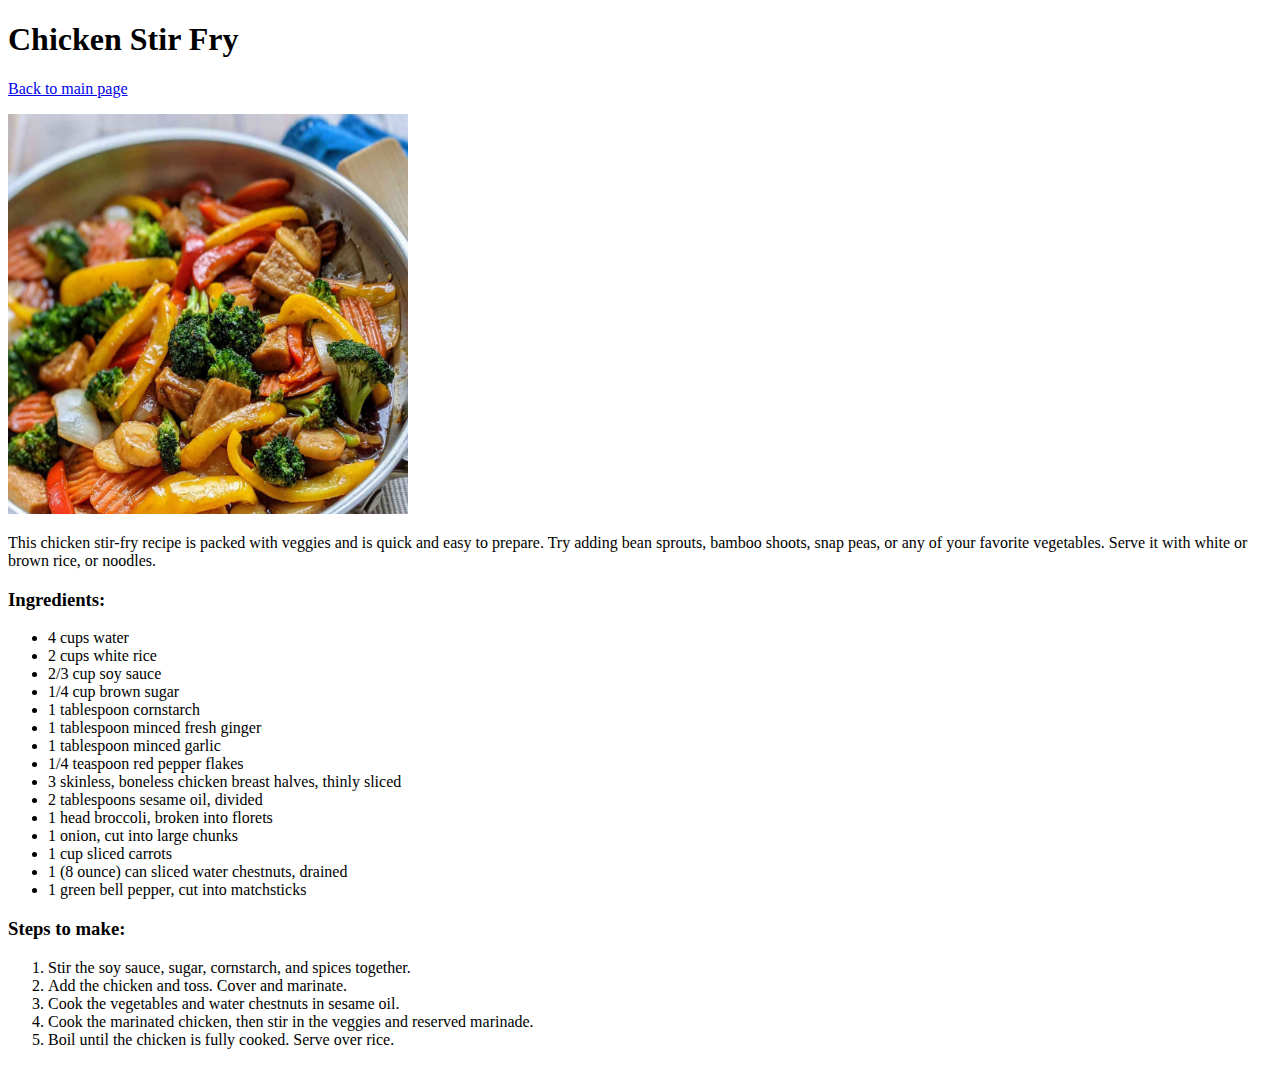
==== recipes/chicken-stir-fry.html @ c423a39a "Add a new recipes and fix some typos" ====
<!DOCTYPE html>
<html lang="en">
<head>
    <meta charset="UTF-8">
    <meta name="viewport" content="width=device-width, initial-scale=1.0">
    <title>Odin Recipes</title>
</head>
<body>
    <h1>Chicken Stir Fry</h1>
    <p><a href="../index.html">Back to main page</a></p>
    <img src="../images/ChickenStirFry.png" alt="Chicken stir fry" width="400" height="400">
    <p>This chicken stir-fry recipe is packed with veggies and is quick and easy to prepare. 
        Try adding bean sprouts, bamboo shoots, snap peas, or any of your favorite vegetables. 
        Serve it with white or brown rice, or noodles.</p>
    <p>
    <h3>Ingredients:</h3>
        <ul>
            <li>4 cups water</li>
            <li>2 cups white rice</li>
            <li>2/3 cup soy sauce</li>
            <li>1/4 cup brown sugar</li>
            <li>1 tablespoon cornstarch</li>
            <li>1 tablespoon minced fresh ginger</li>
            <li>1 tablespoon minced garlic</li>
            <li>1/4 teaspoon red pepper flakes</li>
            <li>3 skinless, boneless chicken breast halves, thinly sliced</li>
            <li>2 tablespoons sesame oil, divided</li>
            <li>1 head broccoli, broken into florets</li>
            <li>1 onion, cut into large chunks</li>
            <li>1 cup sliced carrots</li>
            <li>1 (8 ounce) can sliced water chestnuts, drained</li>
            <li>1 green bell pepper, cut into matchsticks</li>
        </ul>
    </p>
    <p>
    <h3>Steps to make:</h3>
        <ol>
            <li>Stir the soy sauce, sugar, cornstarch, and spices together.</li>
            <li>Add the chicken and toss. Cover and marinate.</li>
            <li>Cook the vegetables and water chestnuts in sesame oil.</li>
            <li>Cook the marinated chicken, then stir in the veggies and reserved marinade.</li>
            <li>Boil until the chicken is fully cooked. Serve over rice.</li>
        </ol>
    
    </p>
</body>
</html>
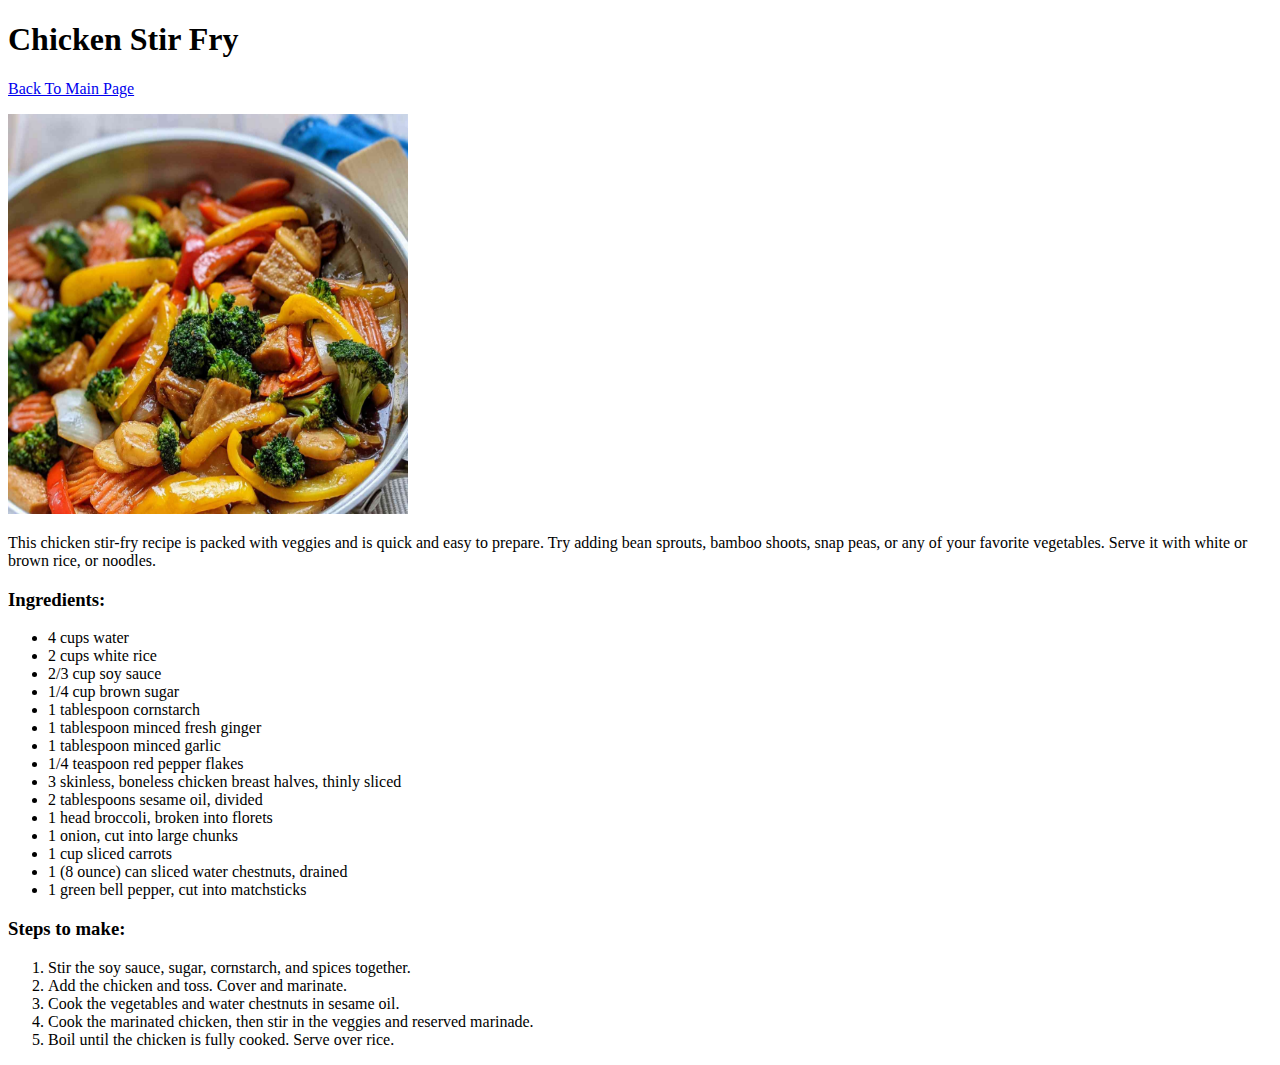
==== commit 6705360d: "Add new recipe. Fix typos on other files. Change alt text on pictures." ====
--- a/recipes/chicken-stir-fry.html
+++ b/recipes/chicken-stir-fry.html
@@ -7,8 +7,8 @@
 </head>
 <body>
     <h1>Chicken Stir Fry</h1>
-    <p><a href="../index.html">Back to main page</a></p>
-    <img src="../images/ChickenStirFry.png" alt="Chicken stir fry" width="400" height="400">
+    <p><a href="../index.html">Back To Main Page</a></p>
+    <img src="../images/ChickenStirFry.png" alt="Chicken stir fry picture" width="400" height="400">
     <p>This chicken stir-fry recipe is packed with veggies and is quick and easy to prepare. 
         Try adding bean sprouts, bamboo shoots, snap peas, or any of your favorite vegetables. 
         Serve it with white or brown rice, or noodles.</p>
@@ -41,7 +41,6 @@
             <li>Cook the marinated chicken, then stir in the veggies and reserved marinade.</li>
             <li>Boil until the chicken is fully cooked. Serve over rice.</li>
         </ol>
-    
     </p>
 </body>
 </html>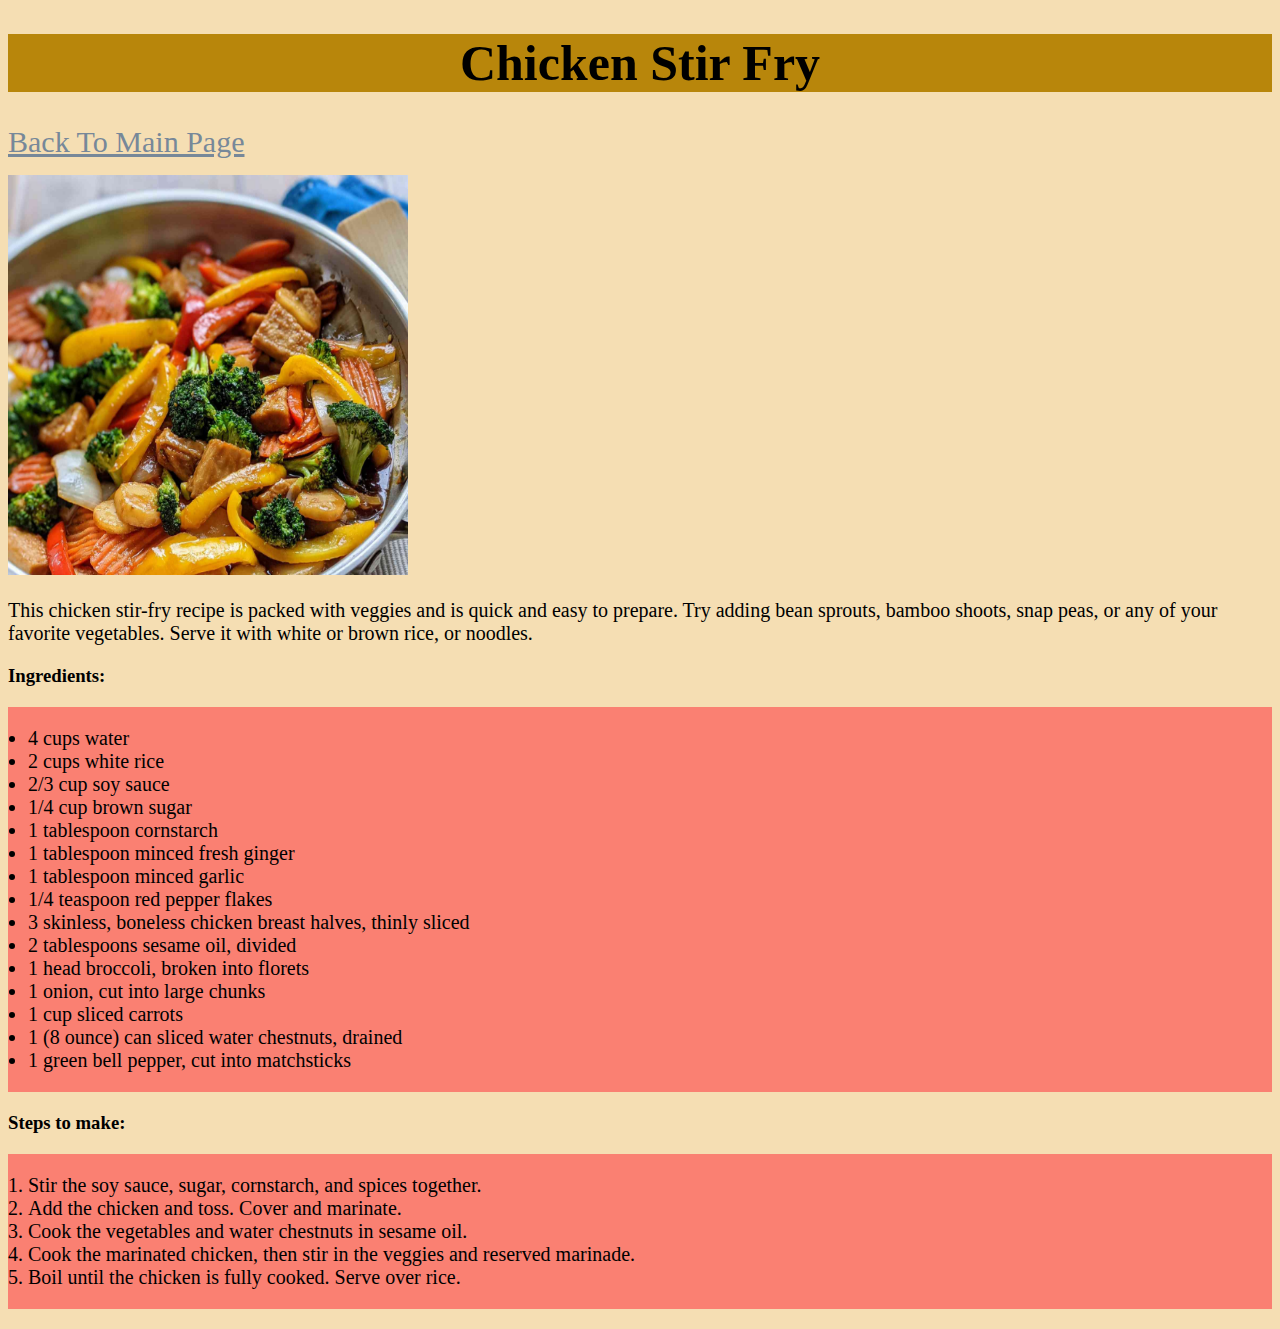
==== commit d9df130c: "Add very basic CSS styling" ====
--- a/recipes/chicken-stir-fry.html
+++ b/recipes/chicken-stir-fry.html
@@ -3,18 +3,19 @@
 <head>
     <meta charset="UTF-8">
     <meta name="viewport" content="width=device-width, initial-scale=1.0">
+    <link rel="stylesheet" href="../styles.css">
     <title>Odin Recipes</title>
 </head>
-<body>
-    <h1>Chicken Stir Fry</h1>
-    <p><a href="../index.html">Back To Main Page</a></p>
+<body class="body">
+    <h1 class="title">Chicken Stir Fry</h1>
+    <p><a class="menu-link" href="../index.html">Back To Main Page</a></p>
     <img src="../images/ChickenStirFry.png" alt="Chicken stir fry picture" width="400" height="400">
-    <p>This chicken stir-fry recipe is packed with veggies and is quick and easy to prepare. 
+    <p class="recipe-description">This chicken stir-fry recipe is packed with veggies and is quick and easy to prepare. 
         Try adding bean sprouts, bamboo shoots, snap peas, or any of your favorite vegetables. 
         Serve it with white or brown rice, or noodles.</p>
     <p>
     <h3>Ingredients:</h3>
-        <ul>
+        <ul class="recipe-list">
             <li>4 cups water</li>
             <li>2 cups white rice</li>
             <li>2/3 cup soy sauce</li>
@@ -34,7 +35,7 @@
     </p>
     <p>
     <h3>Steps to make:</h3>
-        <ol>
+        <ol class="recipe-list">
             <li>Stir the soy sauce, sugar, cornstarch, and spices together.</li>
             <li>Add the chicken and toss. Cover and marinate.</li>
             <li>Cook the vegetables and water chestnuts in sesame oil.</li>
--- a/styles.css
+++ b/styles.css
@@ -0,0 +1,25 @@
+.body {
+    background-color:wheat
+}
+
+.title {
+    font-weight: bold;
+    font-size: 50px;
+    text-align: center;
+    background-color: darkgoldenrod;
+}
+
+.menu-link {
+    font-size: 30px;
+    color: lightslategray;
+}
+
+.recipe-list{
+    padding: 20px 20px;
+    background-color: salmon;
+    font-size: 20px;
+}
+
+.recipe-description {
+    font-size: 20px;
+}